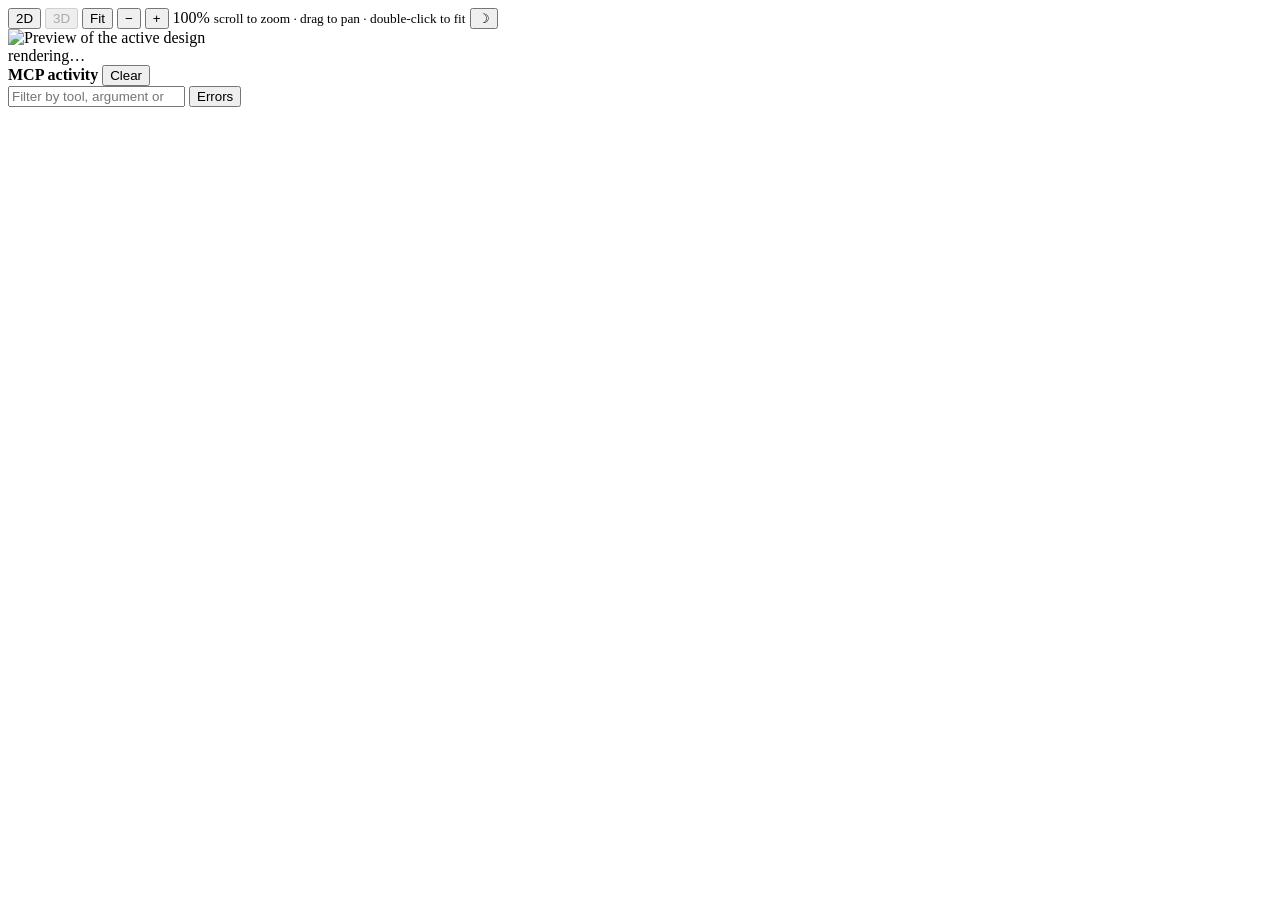
==== src/kicad_flow/monitor/static/index.html @ 1eee7cfe "kicad-flow: an MCP server for authoring KiCad schematics and boards History squashed to a single com" ====
<!doctype html>
<html lang="en">
<head>
<meta charset="utf-8">
<meta name="viewport" content="width=device-width, initial-scale=1">
<title>kicad-flow live</title>
<link rel="stylesheet" href="/style.css">
</head>
<body>
<div id="main">
  <div id="bar">
    <button id="b2d" class="active">2D</button>
    <button id="b3d" disabled title="3D view (boards only)">3D</button>
    <span class="sep"></span>
    <span id="zoomctl">
      <button id="fit" title="Fit to view (double-click)">Fit</button>
      <button id="zout" title="Zoom out" aria-label="Zoom out">&minus;</button>
      <button id="zin" title="Zoom in" aria-label="Zoom in">+</button>
      <span id="zoom">100%</span>
    </span>
    <span class="grow"></span>
    <small id="hint">scroll to zoom &middot; drag to pan &middot; double-click to fit</small>
    <button id="theme" title="Toggle light / dark">&#9789;</button>
  </div>

  <div id="view">
    <div id="stage"><img id="img" alt="Preview of the active design" draggable="false"></div>
    <div id="spin">rendering&hellip;</div>
  </div>
</div>

<div id="side">
  <div id="head">
    <b>MCP activity</b>
    <small id="active"></small>
    <span class="grow"></span>
    <button id="clear" title="Clear the activity feed and the preview">Clear</button>
  </div>
  <div class="filters">
    <input id="q" type="search" placeholder="Filter by tool, argument or result&hellip;"
           autocomplete="off" aria-label="Filter activity">
    <button id="only-bad" title="Show failed calls only">Errors</button>
    <span id="count" class="tally"></span>
  </div>
  <div id="feed" role="log" aria-live="polite" aria-label="MCP tool calls"></div>
</div>
<script type="module" src="/app.js"></script>
</body>
</html>
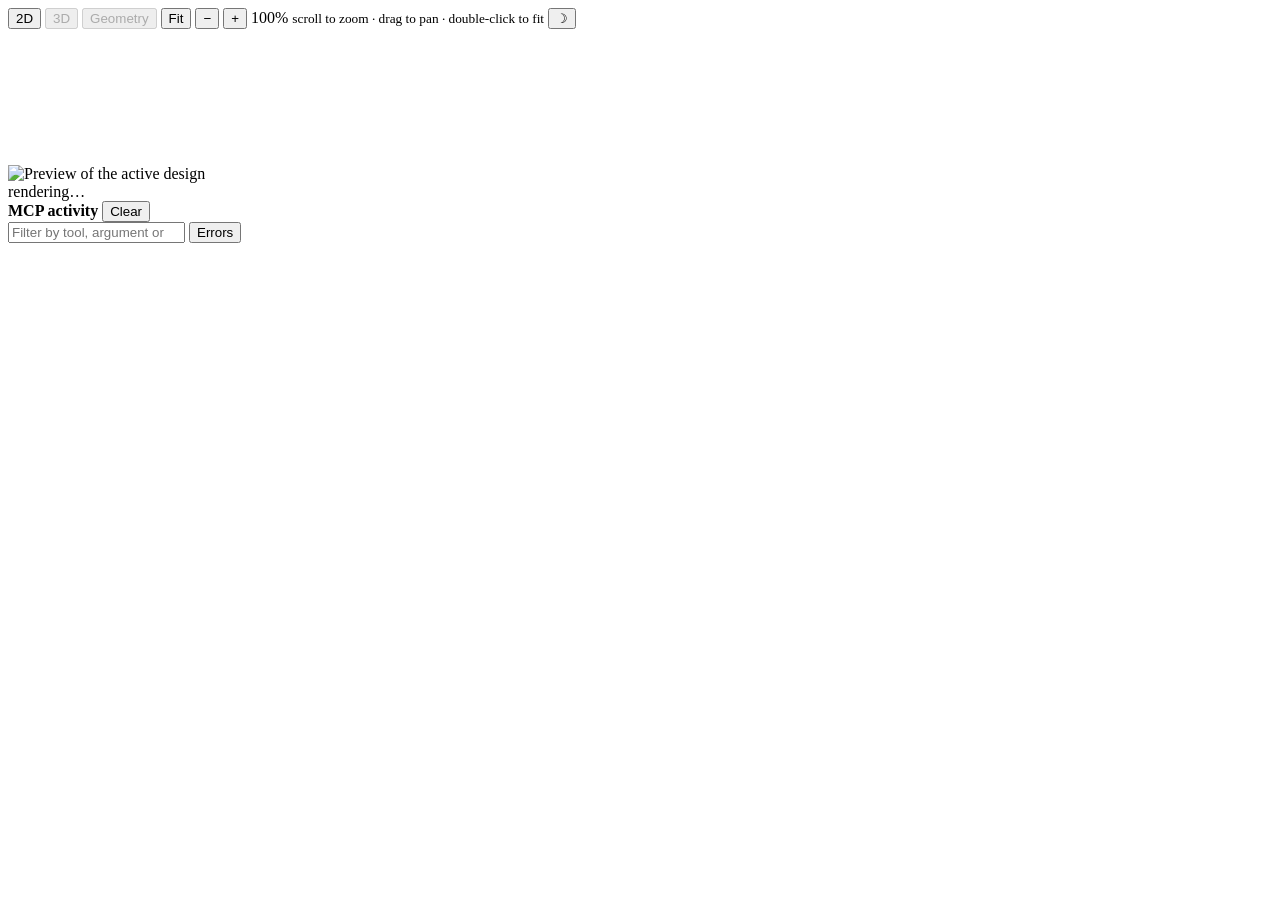
==== commit ca622783: "Add structured schematic scenes and fix example overlaps" ====
--- a/src/kicad_flow/monitor/static/index.html
+++ b/src/kicad_flow/monitor/static/index.html
@@ -11,6 +11,7 @@
   <div id="bar">
     <button id="b2d" class="active">2D</button>
     <button id="b3d" disabled title="3D view (boards only)">3D</button>
+    <button id="bscene" disabled title="Structured schematic geometry; no raster images">Geometry</button>
     <span class="sep"></span>
     <span id="zoomctl">
       <button id="fit" title="Fit to view (double-click)">Fit</button>
@@ -24,9 +25,10 @@
   </div>
 
   <div id="view">
-    <div id="stage"><img id="img" alt="Preview of the active design" draggable="false"></div>
+    <div id="stage"><img id="img" alt="Preview of the active design" draggable="false"><svg id="scene" hidden role="img" aria-label="Schematic objects and conservative occupied bounds"></svg></div>
     <div id="spin">rendering&hellip;</div>
   </div>
+  <div id="scene-info" hidden aria-live="polite"></div>
 </div>
 
 <div id="side">
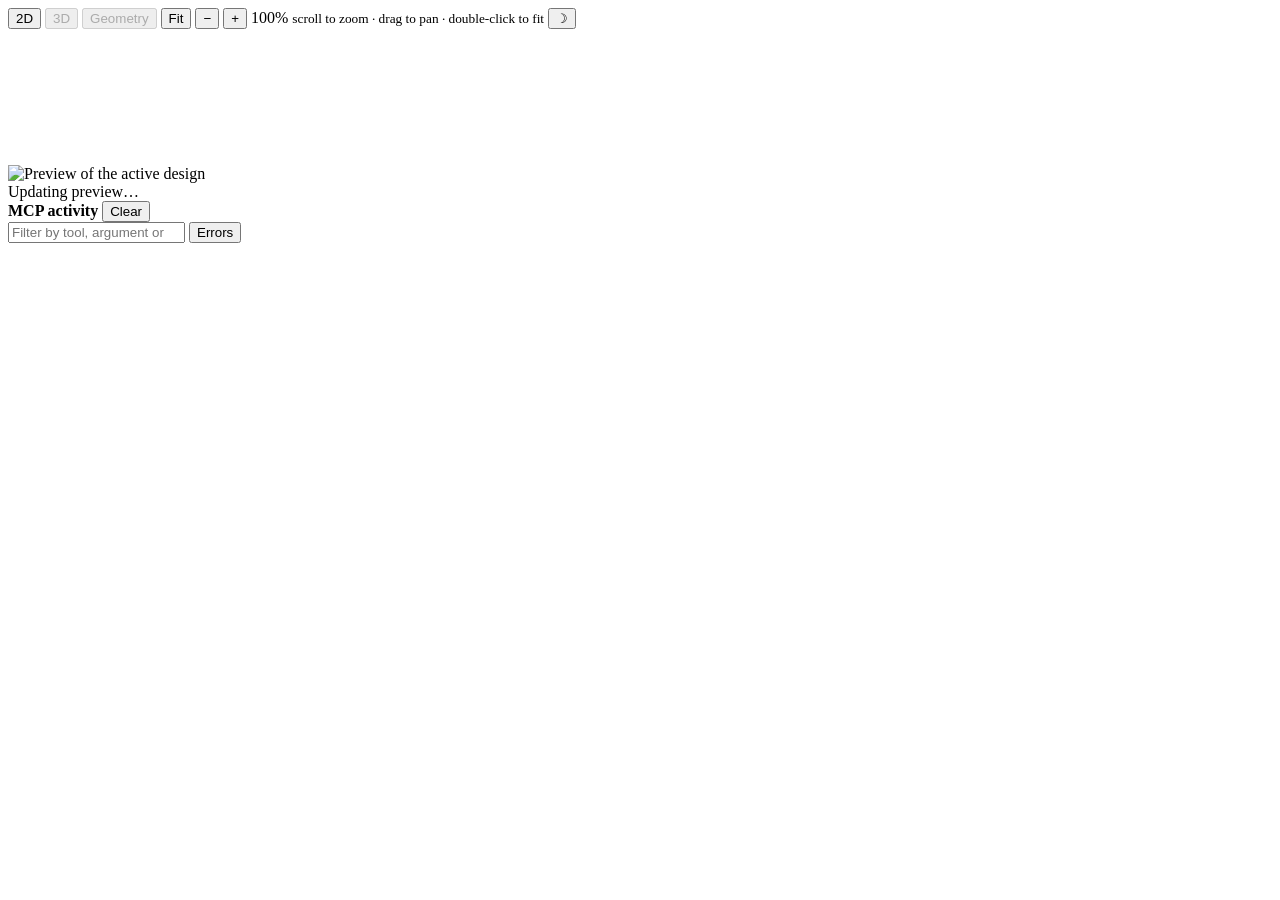
==== commit 59c586d8: "Improve dashboard board views" ====
--- a/src/kicad_flow/monitor/static/index.html
+++ b/src/kicad_flow/monitor/static/index.html
@@ -12,6 +12,16 @@
     <button id="b2d" class="active">2D</button>
     <button id="b3d" disabled title="3D view (boards only)">3D</button>
     <button id="bscene" disabled title="Structured schematic geometry; no raster images">Geometry</button>
+    <label id="view3d-ctl" hidden>Camera
+      <select id="view3d" aria-label="3D camera">
+        <option value="top-angle">Top angle</option>
+        <option value="bottom-angle">Bottom angle</option>
+        <option value="top">Top</option>
+        <option value="bottom">Bottom</option>
+        <option value="front">Front edge</option>
+        <option value="right">Right edge</option>
+      </select>
+    </label>
     <span class="sep"></span>
     <span id="zoomctl">
       <button id="fit" title="Fit to view (double-click)">Fit</button>
@@ -26,7 +36,7 @@
 
   <div id="view">
     <div id="stage"><img id="img" alt="Preview of the active design" draggable="false"><svg id="scene" hidden role="img" aria-label="Schematic objects and conservative occupied bounds"></svg></div>
-    <div id="spin">rendering&hellip;</div>
+    <div id="spin" role="status">Updating preview&hellip;</div>
   </div>
   <div id="scene-info" hidden aria-live="polite"></div>
 </div>
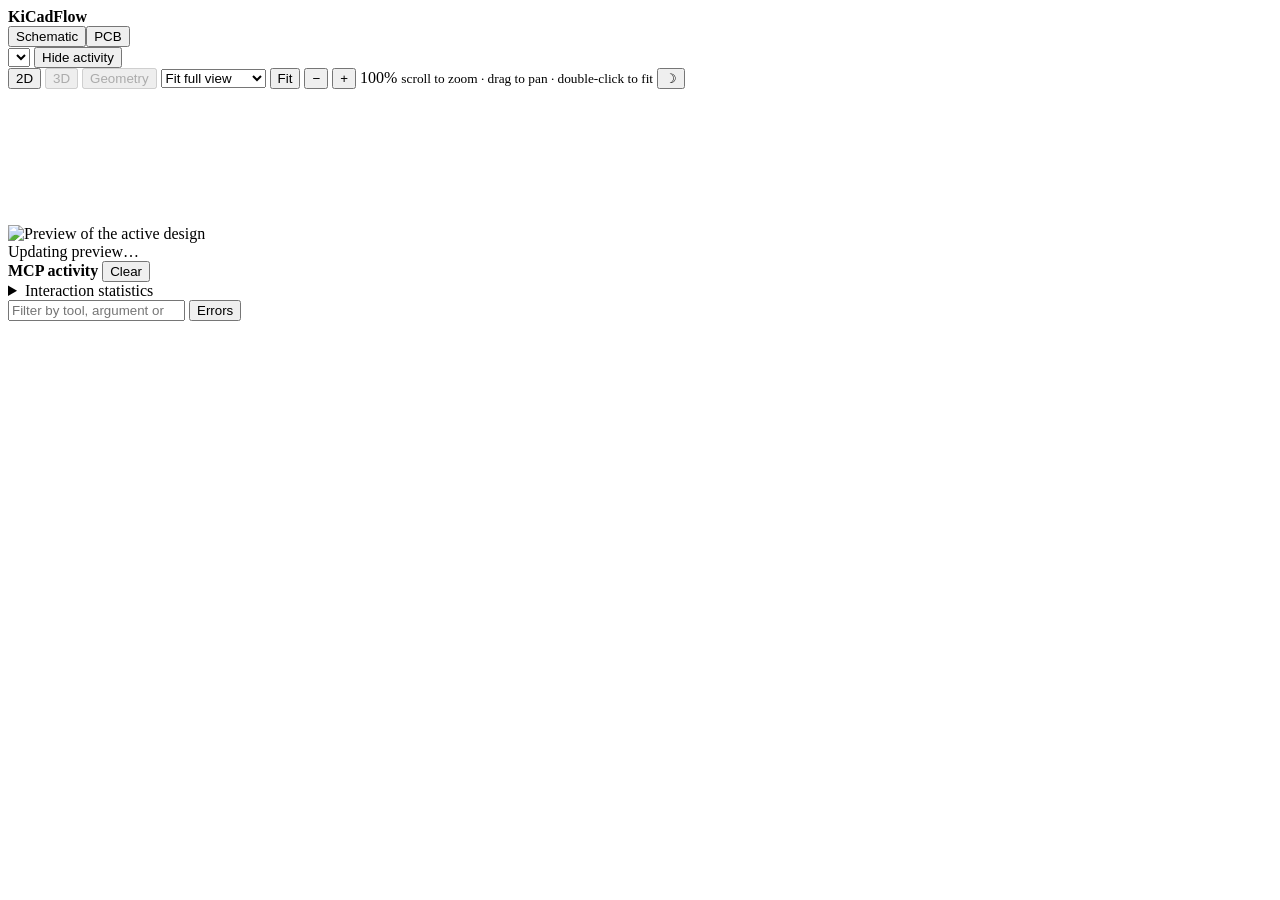
==== commit 7798b236: "Add dashboard project views, private logs and interaction statistics" ====
--- a/src/kicad_flow/monitor/static/index.html
+++ b/src/kicad_flow/monitor/static/index.html
@@ -8,6 +8,15 @@
 </head>
 <body>
 <div id="main">
+  <div id="projectbar">
+    <strong>KiCadFlow</strong>
+    <div role="group" aria-label="Design view">
+      <button id="tab-sch">Schematic</button><button id="tab-pcb">PCB</button>
+    </div>
+    <select id="document" aria-label="Project document"></select>
+    <span class="grow"></span>
+    <button id="toggle-log" aria-expanded="true" aria-controls="side">Hide activity</button>
+  </div>
   <div id="bar">
     <button id="b2d" class="active">2D</button>
     <button id="b3d" disabled title="3D view (boards only)">3D</button>
@@ -22,8 +31,21 @@
         <option value="right">Right edge</option>
       </select>
     </label>
+    <label id="side2d-ctl" hidden>Side
+      <select id="side2d" aria-label="2D board side">
+        <option value="top">Top</option><option value="bottom">Bottom</option>
+      </select>
+    </label>
     <span class="sep"></span>
     <span id="zoomctl">
+      <select id="zoom-preset" aria-label="Zoom preset">
+        <option value="1">Fit full view</option>
+        <option value="0.5">50% of fit</option>
+        <option value="0.75">75% of fit</option>
+        <option value="1.5">150% of fit</option>
+        <option value="2">200% of fit</option>
+        <option value="custom" disabled>Custom zoom</option>
+      </select>
       <button id="fit" title="Fit to view (double-click)">Fit</button>
       <button id="zout" title="Zoom out" aria-label="Zoom out">&minus;</button>
       <button id="zin" title="Zoom in" aria-label="Zoom in">+</button>
@@ -48,6 +70,15 @@
     <span class="grow"></span>
     <button id="clear" title="Clear the activity feed and the preview">Clear</button>
   </div>
+  <details id="advanced">
+    <summary>Interaction statistics</summary>
+    <p>Recent 500 records &middot; tool observations only</p>
+    <div id="stats"></div>
+    <p>Model context, billed tokens and reasoning are unavailable to this MCP
+    server. Payload sizes measure structured JSON, excluding images and protocol
+    overhead. They are not token counts.</p>
+    <p>Local paths are hidden in this dashboard. Local replay logs retain original data.</p>
+  </details>
   <div class="filters">
     <input id="q" type="search" placeholder="Filter by tool, argument or result&hellip;"
            autocomplete="off" aria-label="Filter activity">
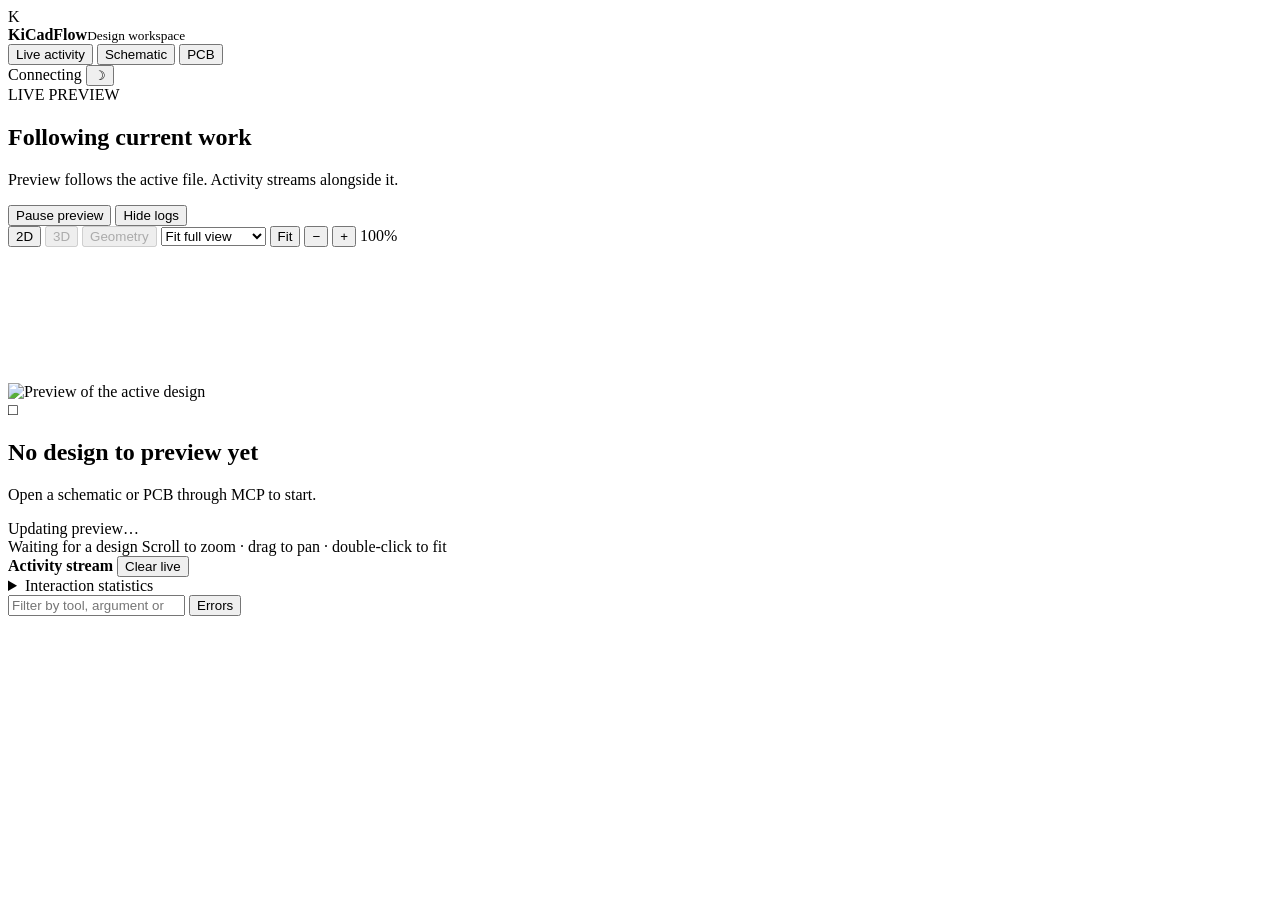
==== commit cf99afb1: "Separate live dashboard activity from manual design previews" ====
--- a/src/kicad_flow/monitor/static/index.html
+++ b/src/kicad_flow/monitor/static/index.html
@@ -3,19 +3,37 @@
 <head>
 <meta charset="utf-8">
 <meta name="viewport" content="width=device-width, initial-scale=1">
-<title>kicad-flow live</title>
+<title>KiCadFlow · Design workspace</title>
 <link rel="stylesheet" href="/style.css">
 </head>
 <body>
-<div id="main">
-  <div id="projectbar">
-    <strong>KiCadFlow</strong>
-    <div role="group" aria-label="Design view">
-      <button id="tab-sch">Schematic</button><button id="tab-pcb">PCB</button>
+<header id="app-header">
+  <div class="brand"><span class="brand-icon" aria-hidden="true">K</span>
+    <div><strong>KiCadFlow</strong><small>Design workspace</small></div></div>
+  <nav aria-label="Workspace">
+    <button id="tab-live" class="active" aria-current="page"><span class="live-dot" aria-hidden="true"></span>Live activity</button>
+    <button id="tab-sch">Schematic</button>
+    <button id="tab-pcb">PCB</button>
+  </nav>
+  <span id="connection" role="status">Connecting</span>
+  <button id="theme" title="Toggle light / dark" aria-label="Toggle light or dark theme">&#9789;</button>
+</header>
+<div id="workspace">
+<main id="main">
+  <section id="workspace-heading" aria-label="Preview information">
+    <div><span id="view-badge" class="eyebrow">LIVE PREVIEW</span>
+      <h1 id="view-title">Following current work</h1>
+      <p id="view-description">Preview follows the active file. Activity streams alongside it.</p></div>
+    <div class="heading-actions">
+      <button id="pause-live">Pause preview</button>
+      <button id="toggle-log" aria-expanded="true" aria-controls="side">Hide logs</button>
+      <button id="refresh-preview" class="primary" hidden>Refresh preview</button>
     </div>
+  </section>
+  <div id="document-row" hidden>
+    <label for="document">Document</label>
     <select id="document" aria-label="Project document"></select>
-    <span class="grow"></span>
-    <button id="toggle-log" aria-expanded="true" aria-controls="side">Hide activity</button>
+    <span class="manual-note">Updates only when you request them</span>
   </div>
   <div id="bar">
     <button id="b2d" class="active">2D</button>
@@ -52,23 +70,26 @@
       <span id="zoom">100%</span>
     </span>
     <span class="grow"></span>
-    <small id="hint">scroll to zoom &middot; drag to pan &middot; double-click to fit</small>
-    <button id="theme" title="Toggle light / dark">&#9789;</button>
+
   </div>
 
   <div id="view">
     <div id="stage"><img id="img" alt="Preview of the active design" draggable="false"><svg id="scene" hidden role="img" aria-label="Schematic objects and conservative occupied bounds"></svg></div>
+    <div id="preview-empty"><span class="empty-icon" aria-hidden="true">&#9633;</span>
+      <h2 id="empty-title">No design to preview yet</h2><p id="empty-description">Open a schematic or PCB through MCP to start.</p></div>
     <div id="spin" role="status">Updating preview&hellip;</div>
   </div>
   <div id="scene-info" hidden aria-live="polite"></div>
-</div>
+  <footer id="preview-footer"><span id="capture-status" role="status">Waiting for a design</span>
+    <span id="hint">Scroll to zoom &middot; drag to pan &middot; double-click to fit</span></footer>
+</main>
 
-<div id="side">
+<aside id="side">
   <div id="head">
-    <b>MCP activity</b>
+    <b>Activity stream</b>
     <small id="active"></small>
     <span class="grow"></span>
-    <button id="clear" title="Clear the activity feed and the preview">Clear</button>
+    <button id="clear" title="Clear live activity and the live preview; keep manual snapshots">Clear live</button>
   </div>
   <details id="advanced">
     <summary>Interaction statistics</summary>
@@ -86,6 +107,7 @@
     <span id="count" class="tally"></span>
   </div>
   <div id="feed" role="log" aria-live="polite" aria-label="MCP tool calls"></div>
+</aside>
 </div>
 <script type="module" src="/app.js"></script>
 </body>
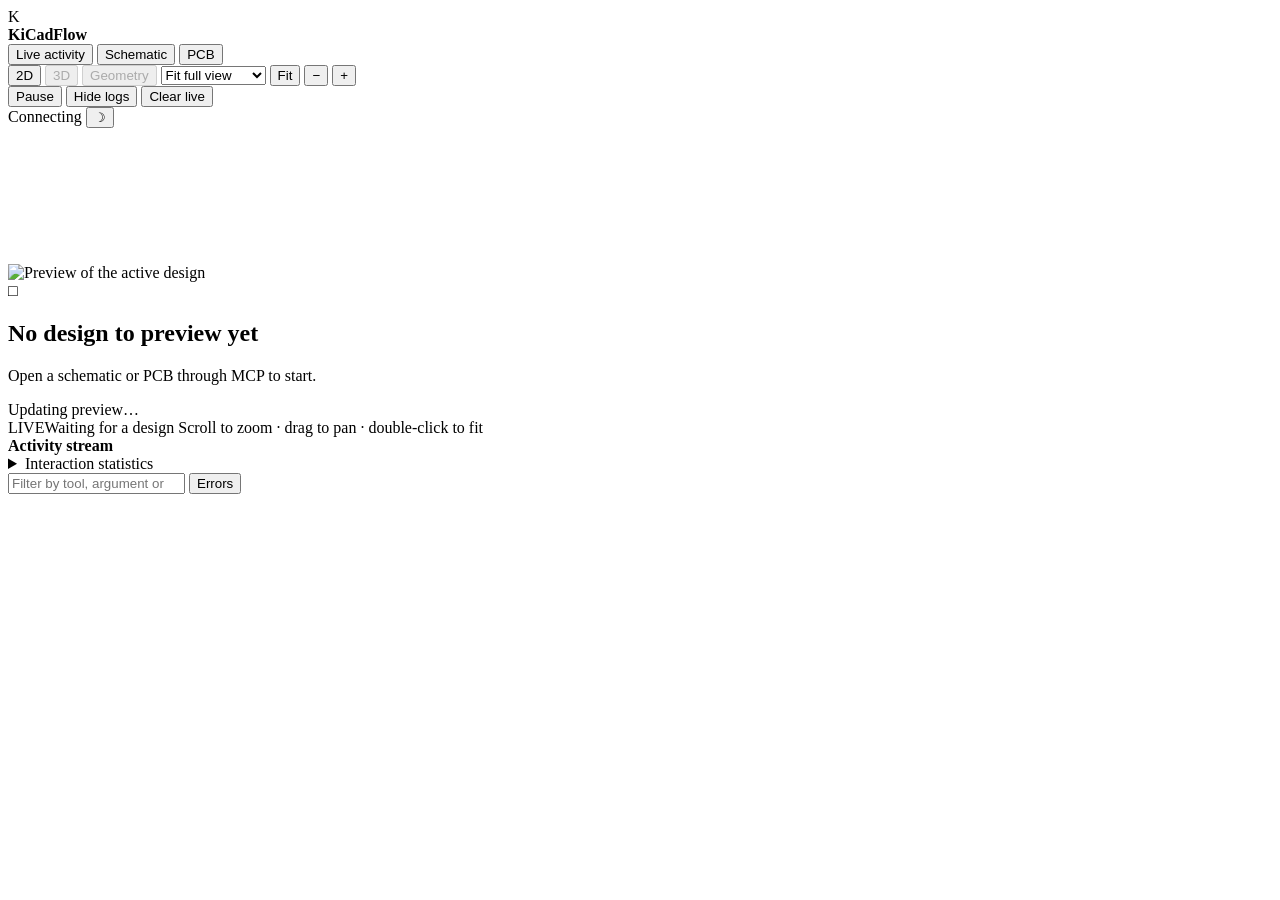
==== commit f4bca153: "Compact dashboard toolbar and make live clearing race safe" ====
--- a/src/kicad_flow/monitor/static/index.html
+++ b/src/kicad_flow/monitor/static/index.html
@@ -9,31 +9,14 @@
 <body>
 <header id="app-header">
   <div class="brand"><span class="brand-icon" aria-hidden="true">K</span>
-    <div><strong>KiCadFlow</strong><small>Design workspace</small></div></div>
+    <div><strong>KiCadFlow</strong></div></div>
   <nav aria-label="Workspace">
     <button id="tab-live" class="active" aria-current="page"><span class="live-dot" aria-hidden="true"></span>Live activity</button>
     <button id="tab-sch">Schematic</button>
     <button id="tab-pcb">PCB</button>
   </nav>
-  <span id="connection" role="status">Connecting</span>
-  <button id="theme" title="Toggle light / dark" aria-label="Toggle light or dark theme">&#9789;</button>
-</header>
-<div id="workspace">
-<main id="main">
-  <section id="workspace-heading" aria-label="Preview information">
-    <div><span id="view-badge" class="eyebrow">LIVE PREVIEW</span>
-      <h1 id="view-title">Following current work</h1>
-      <p id="view-description">Preview follows the active file. Activity streams alongside it.</p></div>
-    <div class="heading-actions">
-      <button id="pause-live">Pause preview</button>
-      <button id="toggle-log" aria-expanded="true" aria-controls="side">Hide logs</button>
-      <button id="refresh-preview" class="primary" hidden>Refresh preview</button>
-    </div>
-  </section>
   <div id="document-row" hidden>
-    <label for="document">Document</label>
     <select id="document" aria-label="Project document"></select>
-    <span class="manual-note">Updates only when you request them</span>
   </div>
   <div id="bar">
     <button id="b2d" class="active">2D</button>
@@ -67,12 +50,22 @@
       <button id="fit" title="Fit to view (double-click)">Fit</button>
       <button id="zout" title="Zoom out" aria-label="Zoom out">&minus;</button>
       <button id="zin" title="Zoom in" aria-label="Zoom in">+</button>
-      <span id="zoom">100%</span>
+
     </span>
-    <span class="grow"></span>
 
   </div>
 
+  <div class="heading-actions">
+    <button id="pause-live" title="Pause automatic preview; logs continue">Pause</button>
+    <button id="toggle-log" aria-expanded="true" aria-controls="side">Hide logs</button>
+    <button id="clear" title="Clear live activity and preview; keep manual snapshots">Clear live</button>
+    <button id="refresh-preview" class="primary" hidden>Refresh</button>
+  </div>
+  <span id="connection" role="status">Connecting</span>
+  <button id="theme" title="Toggle light / dark" aria-label="Toggle light or dark theme">&#9789;</button>
+</header>
+<div id="workspace">
+<main id="main">
   <div id="view">
     <div id="stage"><img id="img" alt="Preview of the active design" draggable="false"><svg id="scene" hidden role="img" aria-label="Schematic objects and conservative occupied bounds"></svg></div>
     <div id="preview-empty"><span class="empty-icon" aria-hidden="true">&#9633;</span>
@@ -80,7 +73,7 @@
     <div id="spin" role="status">Updating preview&hellip;</div>
   </div>
   <div id="scene-info" hidden aria-live="polite"></div>
-  <footer id="preview-footer"><span id="capture-status" role="status">Waiting for a design</span>
+  <footer id="preview-footer"><span id="view-badge">LIVE</span><span id="view-title"></span><span id="zoom"></span><span id="capture-status" role="status">Waiting for a design</span>
     <span id="hint">Scroll to zoom &middot; drag to pan &middot; double-click to fit</span></footer>
 </main>
 
@@ -89,7 +82,6 @@
     <b>Activity stream</b>
     <small id="active"></small>
     <span class="grow"></span>
-    <button id="clear" title="Clear live activity and the live preview; keep manual snapshots">Clear live</button>
   </div>
   <details id="advanced">
     <summary>Interaction statistics</summary>
